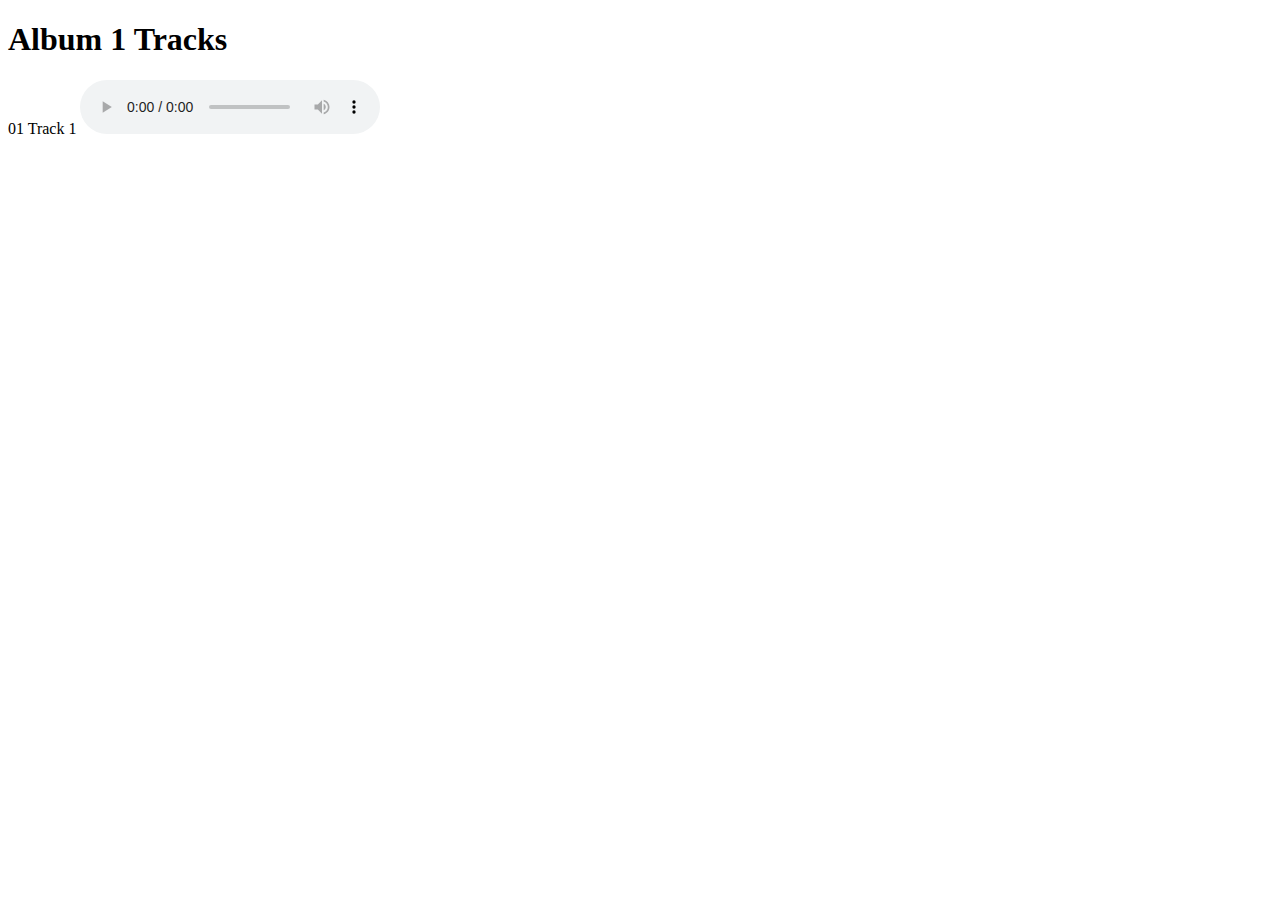
==== comin-soon.html @ 2266c06a "Rename assets/comin-soon.html to comin-soon.html" ====
<!DOCTYPE html>
<html lang="en">
<head>
  <meta charset="UTF-8">
  <meta name="viewport" content="width=device-width, initial-scale=1.0">
  <link rel="stylesheet" href="styles.css">
  <title>Album 1</title>
</head>
<body>
  <h1>Album 1 Tracks</h1>
  <div class="track-list">
    <div class="track">
      <span class="track-number">01</span>
      <span class="track-title">Track 1</span>
      <audio controls>
        <source src="album1-track1.mp3" type="audio/mpeg">
        Your browser does not support the audio element.
      </audio>
    </div>
    <div class="track">
      <!-- Add more tracks here -->
    </div>
  </div>
</body>
</html>
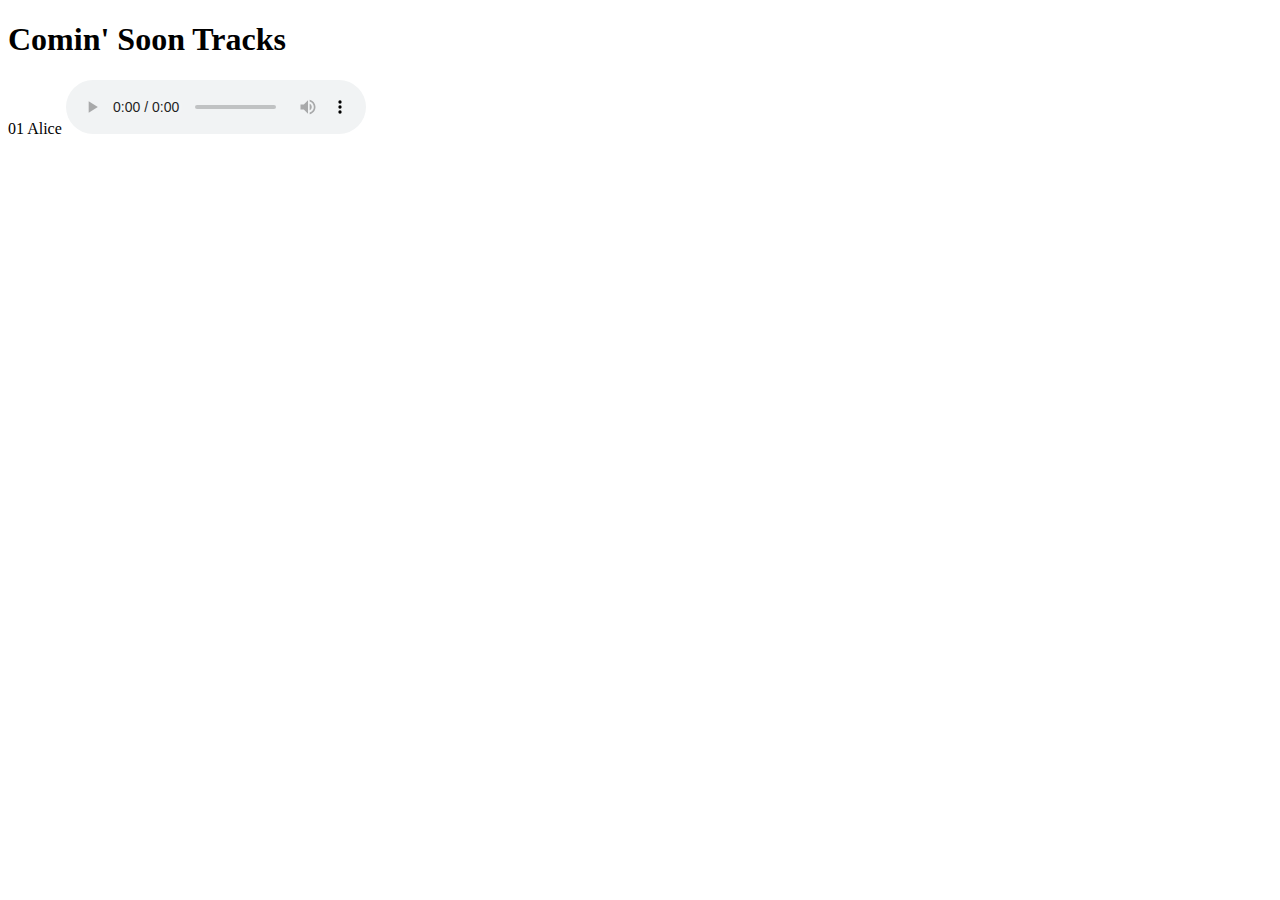
==== commit fba5670d: "Update comin-soon.html" ====
--- a/comin-soon.html
+++ b/comin-soon.html
@@ -1,19 +1,19 @@
 <!DOCTYPE html>
-<html lang="en">
+<html>
 <head>
   <meta charset="UTF-8">
   <meta name="viewport" content="width=device-width, initial-scale=1.0">
-  <link rel="stylesheet" href="styles.css">
-  <title>Album 1</title>
+  <link rel="stylesheet" href="assets/styles.css">
+  <title>Comin' Soon Album</title>
 </head>
 <body>
-  <h1>Album 1 Tracks</h1>
+  <h1>Comin' Soon Tracks</h1>
   <div class="track-list">
     <div class="track">
       <span class="track-number">01</span>
-      <span class="track-title">Track 1</span>
+      <span class="track-title">Alice</span>
       <audio controls>
-        <source src="album1-track1.mp3" type="audio/mpeg">
+        <source src="assets/tracks/comin-soon-01-alice.mp3" type="audio/mpeg">
         Your browser does not support the audio element.
       </audio>
     </div>
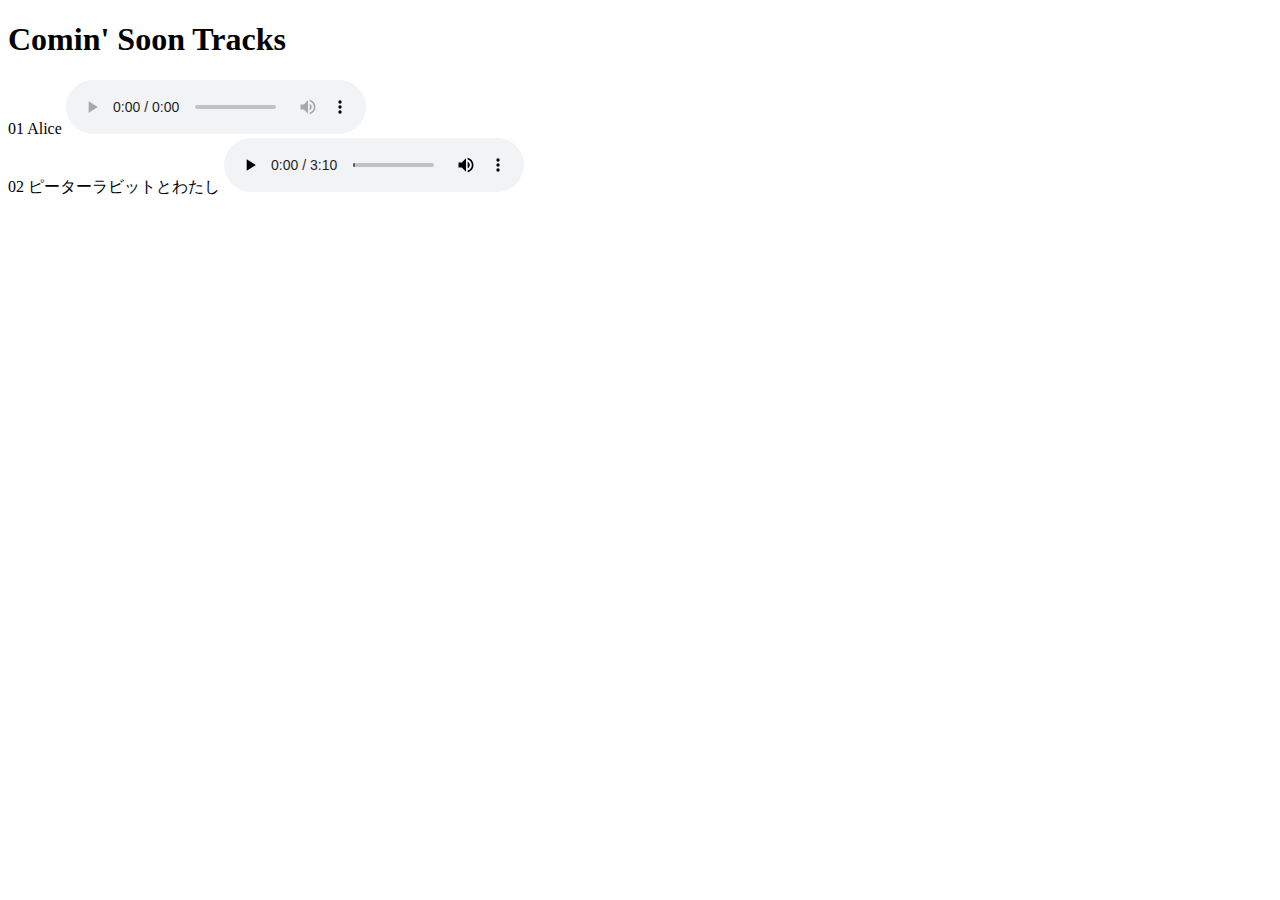
==== commit 6279499b: "Update comin-soon.html" ====
--- a/comin-soon.html
+++ b/comin-soon.html
@@ -18,7 +18,12 @@
       </audio>
     </div>
     <div class="track">
-      <!-- Add more tracks here -->
+       <span class="track-number">02</span>
+      <span class="track-title">ピーターラビットとわたし</span>
+      <audio controls>
+        <source src="assets/tracks/comin-soon-02-pitarabitsutotowatashi.mp3" type="audio/mpeg">
+        Your browser does not support the audio element.
+      </audio>
     </div>
   </div>
 </body>
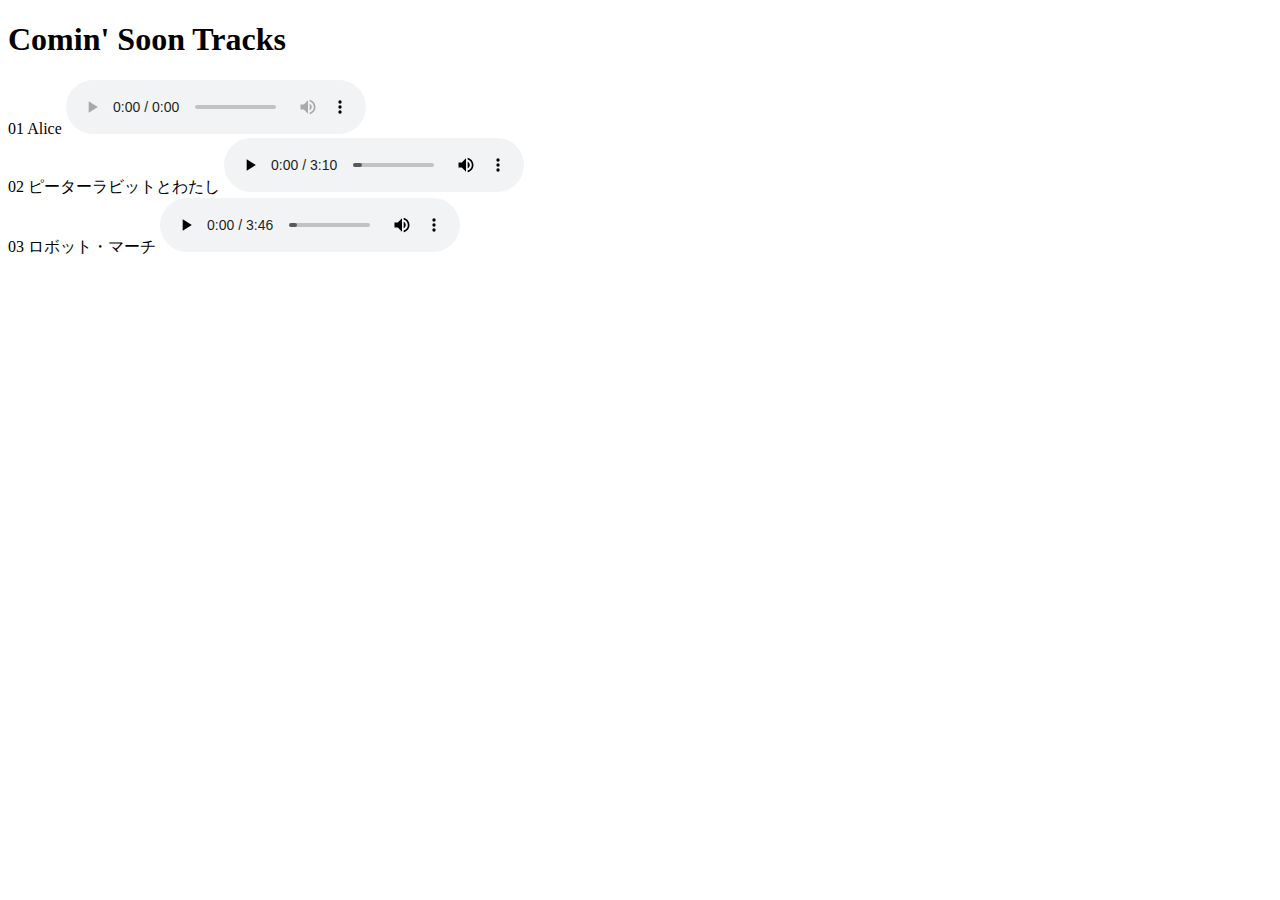
==== commit 18f1118c: "Update comin-soon.html" ====
--- a/comin-soon.html
+++ b/comin-soon.html
@@ -25,6 +25,14 @@
         Your browser does not support the audio element.
       </audio>
     </div>
+        <div class="track">
+       <span class="track-number">03</span>
+      <span class="track-title">ロボット・マーチ</span>
+      <audio controls>
+        <source src="assets/tracks/comin-soon-03-robotsutomachi.mp3" type="audio/mpeg">
+        Your browser does not support the audio element.
+      </audio>
+    </div>
   </div>
 </body>
 </html>
